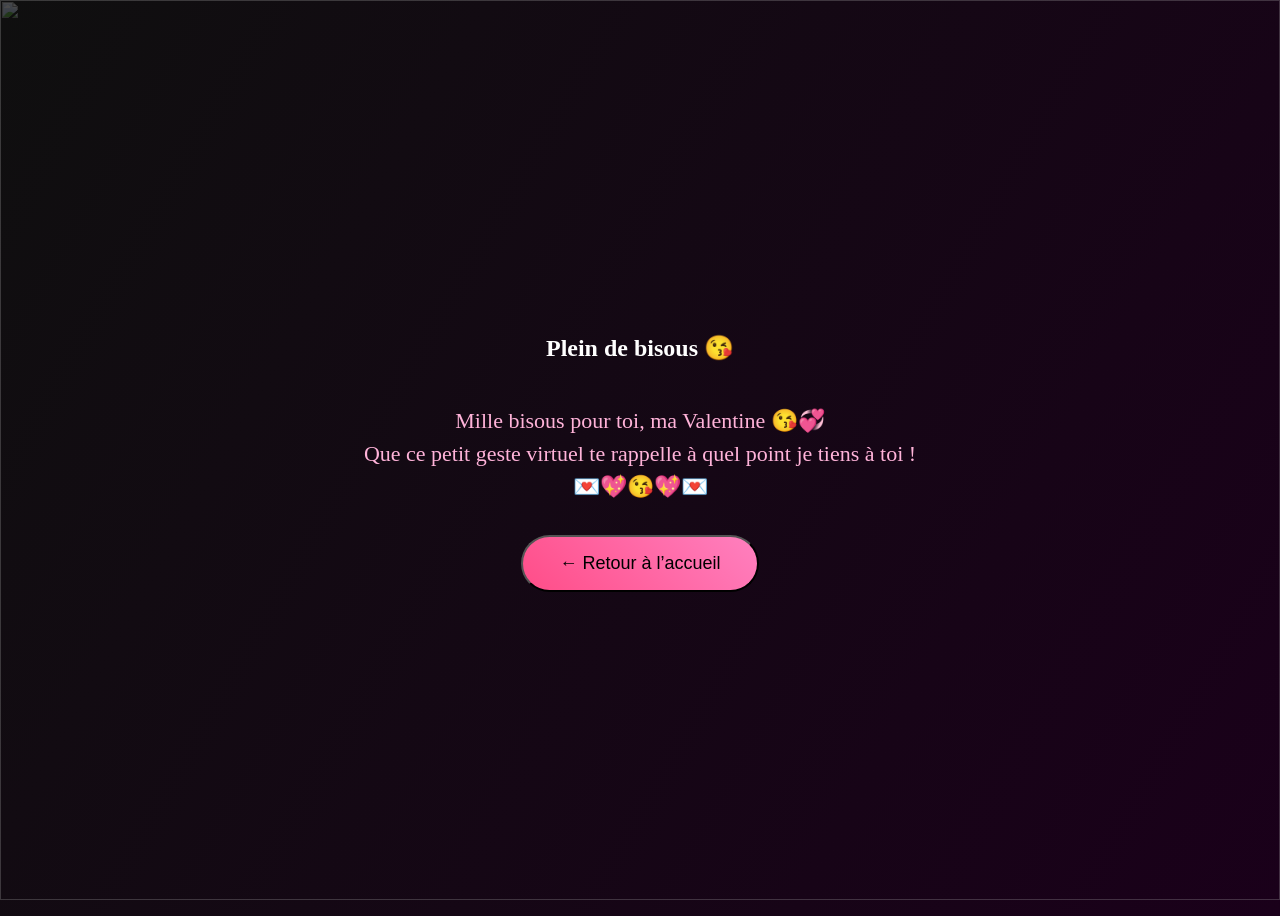
==== bisous.html @ 42381a62 "Create bisous.html" ====
<!DOCTYPE html>
<html lang="fr">
<head>
  <meta charset="UTF-8">
  <meta name="viewport" content="width=device-width, initial-scale=1.0">
  <title>Plein de bisous 😘</title>
  <link rel="stylesheet" href="style.css">
</head>
<body>

  <img src="images/hearts.gif" class="bg-gif">

  <div class="section option-page">
    <h2>Plein de bisous 😘</h2>

    <p>
      Mille bisous pour toi, ma Valentine 😘💞<br>
      Que ce petit geste virtuel te rappelle à quel point je tiens à toi !<br>
      💌💖😘💖💌
    </p>

    <button onclick="window.location.href='index.html'">← Retour à l’accueil</button>
  </div>

  <audio id="music" src="images/musique.mp3" autoplay loop></audio>
  <script src="script.js"></script>
</body>
</html>
---- style.css ----
body {
  font-family: 'Playfair Display', serif;
  background: linear-gradient(120deg, #0f0f0f, #1a001a);
  color: white;
  text-align: center;
  overflow-x: hidden;
}

.section {
  min-height: 100vh;
  display: flex;
  flex-direction: column;
  justify-content: center;
  align-items: center;
}

button {
  margin: 10px;
  padding: 16px 36px;
  border-radius: 40px;
  background: linear-gradient(45deg, #ff4d88, #ff80bf);
  font-size: 18px;
  cursor: pointer;
  transition: 0.3s;
}

button:hover {
  transform: scale(1.1);
}

p {
  font-size: 22px;
  max-width: 600px;
  line-height: 1.5;
  color: #ffb3d9;
}

.bg-gif {
  position: fixed;
  top: 0; left: 0;
  width: 100%; height: 100%;
  object-fit: cover;
  opacity: 0.25;
  z-index: -1;
}

/* Pluie de cœurs */
.heart {
  position: fixed;
  top: -20px;
  font-size: 24px;
  animation: fall linear forwards;
  opacity: 0.8;
}

@keyframes fall {
  to { transform: translateY(110vh); opacity: 0; }
}

@keyframes follow {
  from { transform: translateY(0); opacity: 0.8; }
  to { transform: translateY(-20px); opacity: 0; }
}

@media screen and (max-width: 768px){
  button { padding: 12px 24px; font-size: 16px; }
  p { font-size: 18px; max-width: 90%; }
}
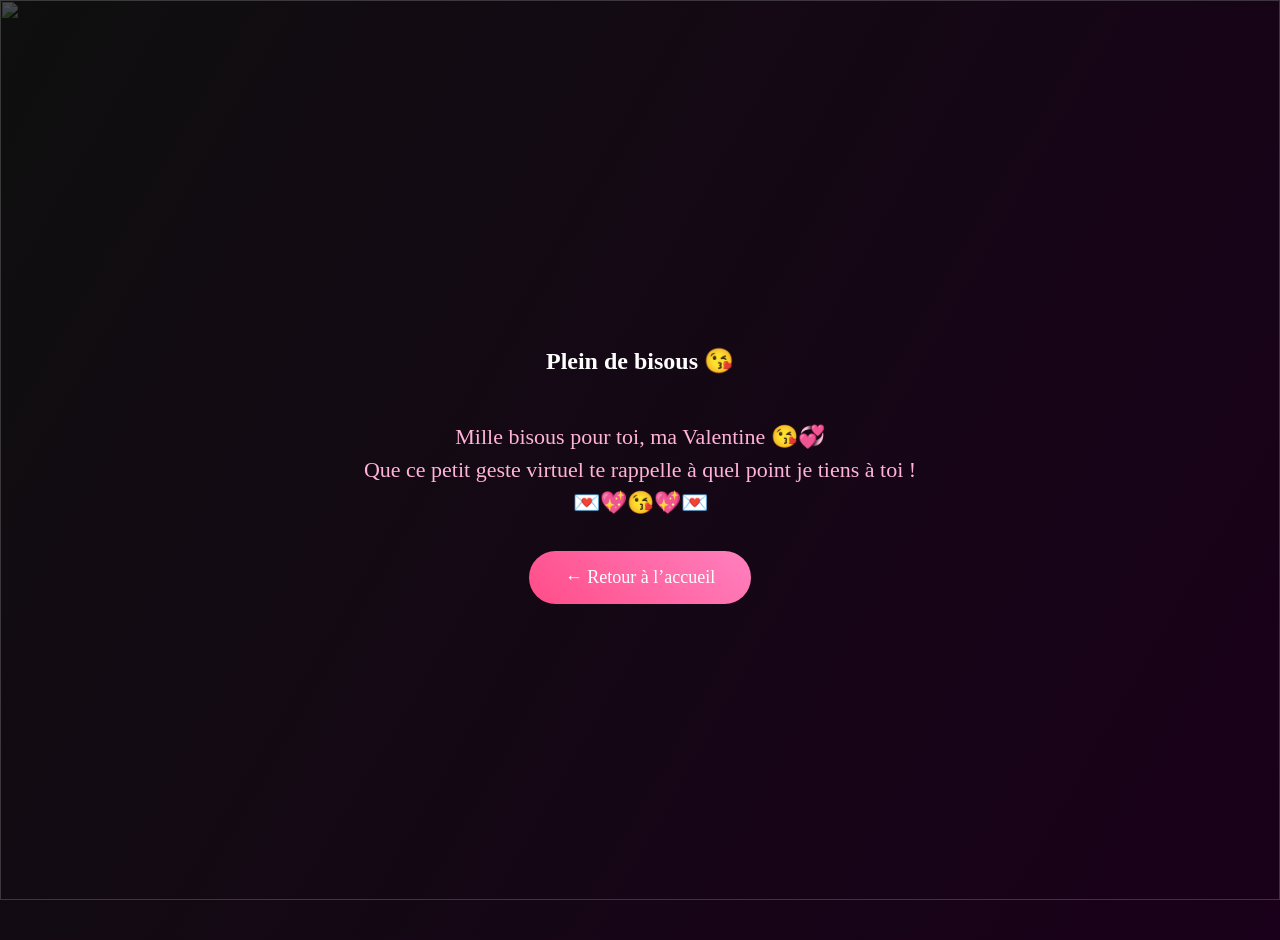
==== commit e9a7681e: "Update bisous.html" ====
--- a/bisous.html
+++ b/bisous.html
@@ -12,14 +12,13 @@
 
   <div class="section option-page">
     <h2>Plein de bisous 😘</h2>
-
     <p>
       Mille bisous pour toi, ma Valentine 😘💞<br>
       Que ce petit geste virtuel te rappelle à quel point je tiens à toi !<br>
       💌💖😘💖💌
     </p>
 
-    <button onclick="window.location.href='index.html'">← Retour à l’accueil</button>
+    <a href="index.html" class="btn">← Retour à l’accueil</a>
   </div>
 
   <audio id="music" src="images/musique.mp3" autoplay loop></audio>
--- a/style.css
+++ b/style.css
@@ -4,6 +4,8 @@
   color: white;
   text-align: center;
   overflow-x: hidden;
+  margin: 0;
+  padding: 0;
 }
 
 .section {
@@ -12,20 +14,12 @@
   flex-direction: column;
   justify-content: center;
   align-items: center;
+  padding: 20px;
 }
 
-button {
-  margin: 10px;
-  padding: 16px 36px;
-  border-radius: 40px;
-  background: linear-gradient(45deg, #ff4d88, #ff80bf);
-  font-size: 18px;
-  cursor: pointer;
-  transition: 0.3s;
-}
-
-button:hover {
-  transform: scale(1.1);
+h1, h2 {
+  margin: 20px 0;
+  line-height: 1.3;
 }
 
 p {
@@ -35,10 +29,30 @@
   color: #ffb3d9;
 }
 
+/* Boutons stylisés */
+.btn {
+  display: inline-block;
+  margin: 10px;
+  padding: 16px 36px;
+  border-radius: 40px;
+  background: linear-gradient(45deg, #ff4d88, #ff80bf);
+  font-size: 18px;
+  color: white;
+  text-decoration: none;
+  text-align: center;
+  transition: 0.3s;
+}
+
+.btn:hover {
+  transform: scale(1.1);
+}
+
+/* GIF de fond */
 .bg-gif {
   position: fixed;
   top: 0; left: 0;
-  width: 100%; height: 100%;
+  width: 100%;
+  height: 100%;
   object-fit: cover;
   opacity: 0.25;
   z-index: -1;
@@ -62,7 +76,29 @@
   to { transform: translateY(-20px); opacity: 0; }
 }
 
+/* ===== Version Mobile ===== */
 @media screen and (max-width: 768px){
-  button { padding: 12px 24px; font-size: 16px; }
-  p { font-size: 18px; max-width: 90%; }
+  button, .btn { 
+    padding: 20px 40px; 
+    font-size: 18px; 
+    margin: 12px;
+  }
+  
+  p { 
+    font-size: 18px; 
+    max-width: 90%; 
+  }
+  
+  h1, h2 {
+    font-size: 22px;
+    margin: 15px 0;
+  }
+
+  .section {
+    padding: 15px;
+  }
+  
+  .heart {
+    font-size: 18px;
+  }
 }
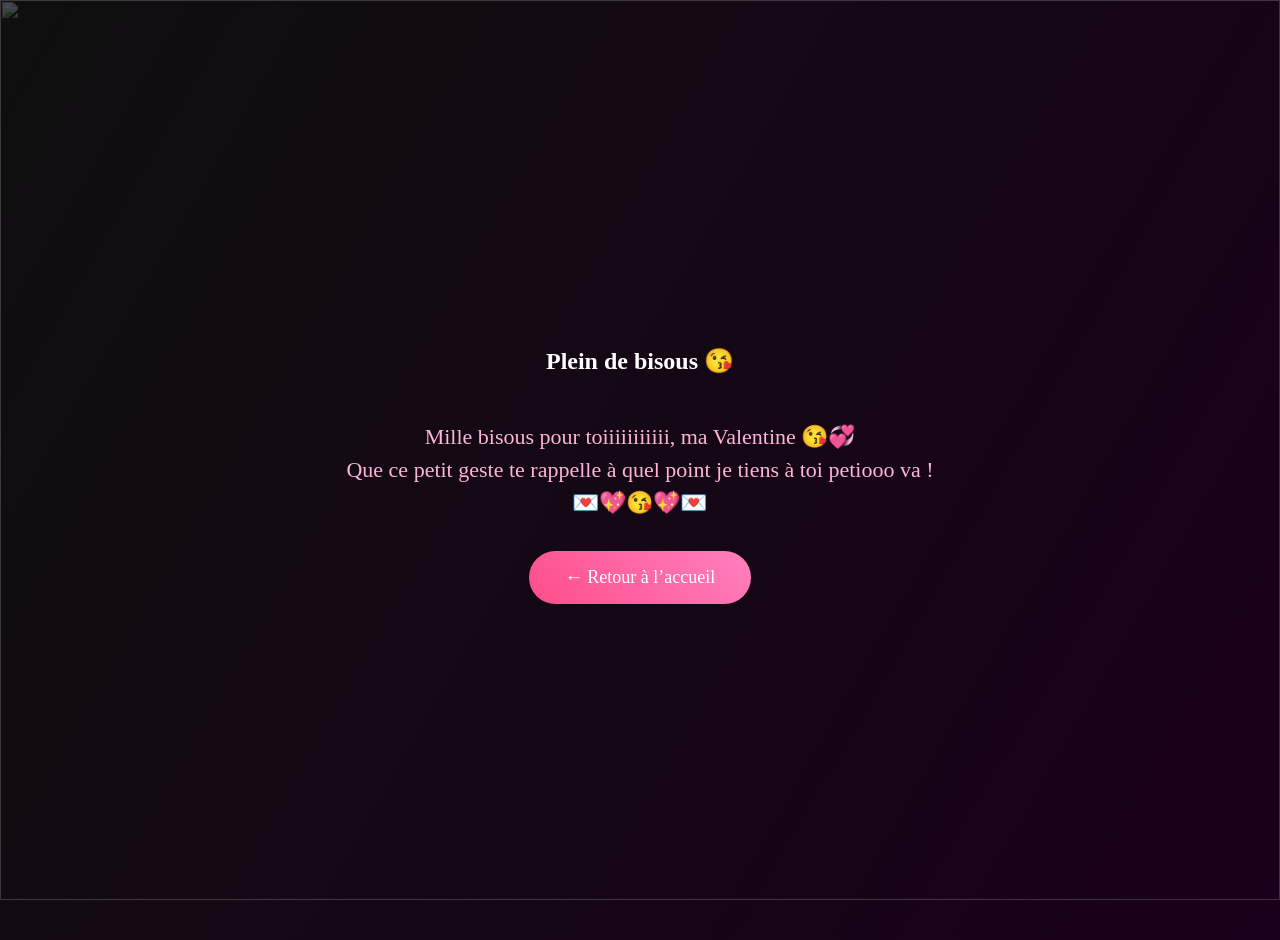
==== commit 35693721: "Update bisous.html" ====
--- a/bisous.html
+++ b/bisous.html
@@ -13,8 +13,8 @@
   <div class="section option-page">
     <h2>Plein de bisous 😘</h2>
     <p>
-      Mille bisous pour toi, ma Valentine 😘💞<br>
-      Que ce petit geste virtuel te rappelle à quel point je tiens à toi !<br>
+      Mille bisous pour toiiiiiiiiiii, ma Valentine 😘💞<br>
+      Que ce petit geste te rappelle à quel point je tiens à toi petiooo va  !<br>
       💌💖😘💖💌
     </p>
 
